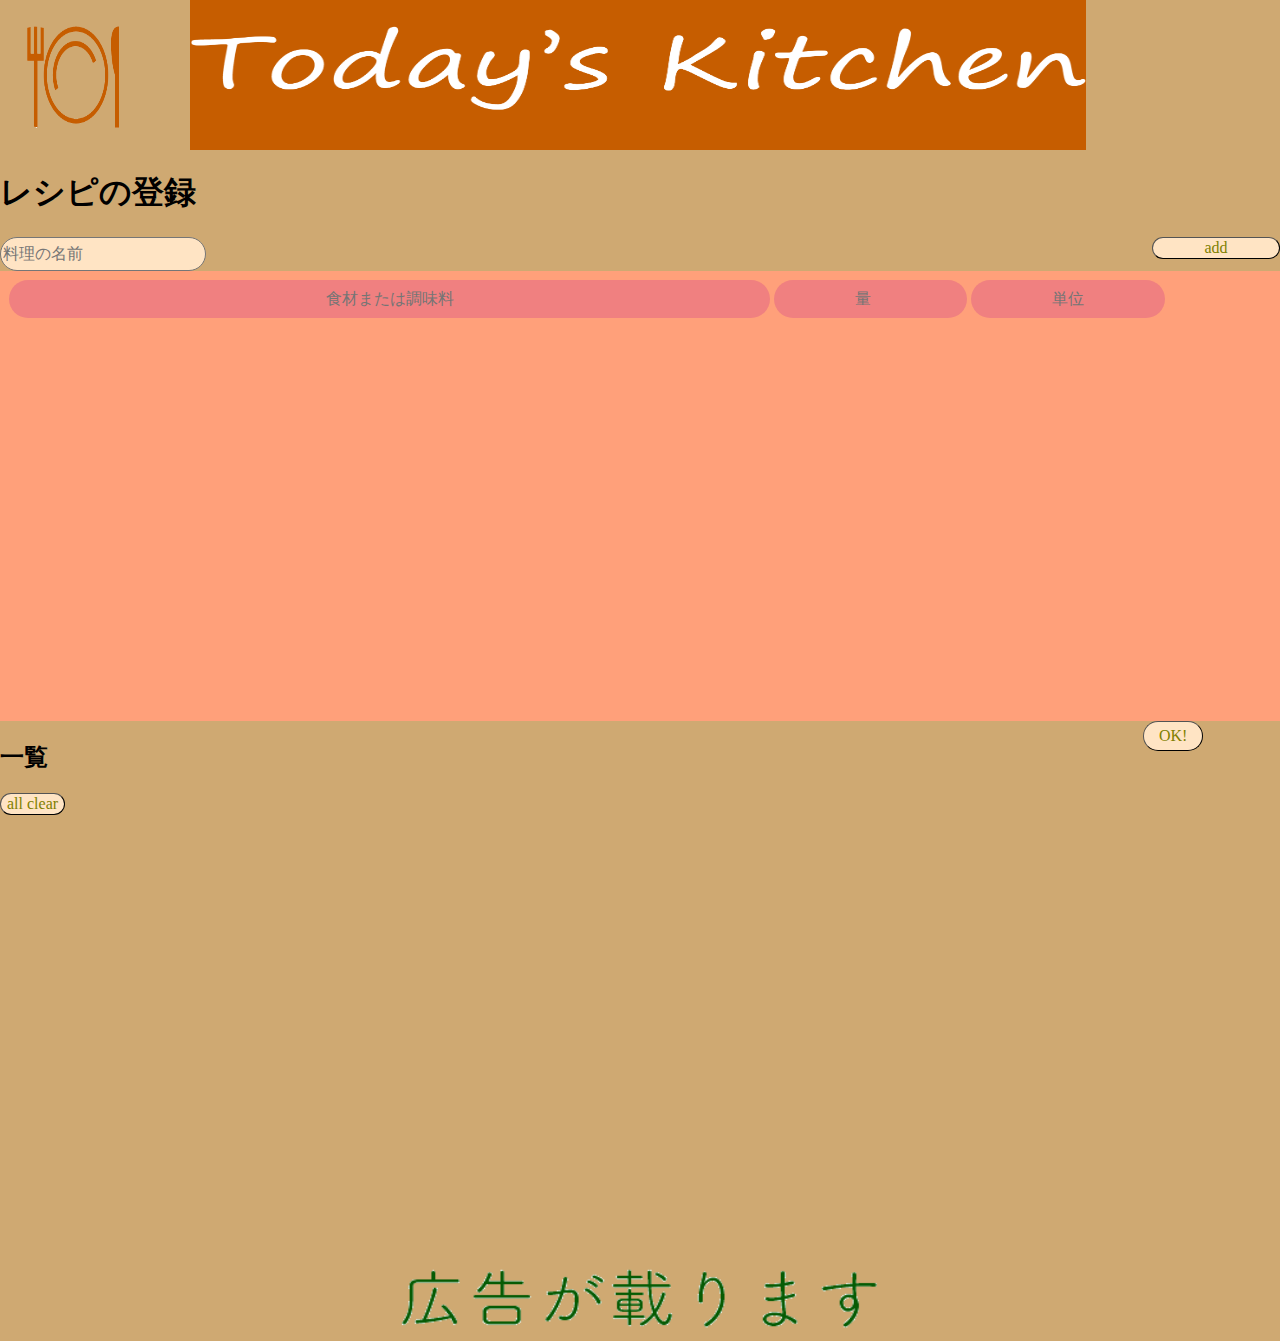
==== append.html @ cba54016 "Update append.html" ====
<!doctype html>
<html>
<head>
    <title>レシピの登録</title>
    <meta charset="UTF-8">
    <link href="stylesmart.css" media="screen and (max-device-width:750px)" rel="stylesheet" type="text/css" content="width=device-width">
    <link href="stylepc.css" media="screen and (min-device-width:751px)" rel="stylesheet" type="text/css" content="width=device-width">
</head>
<body>
    <div id="menuappear" >
        <ul class="popupmenu">
            <li><a href="#"><img src="menuclose.gif" id="close"></a></li><!--メニューをポップアップで閉じるためのボタンの画像-->
            <li><a href="index.html">
                <picture>
                    <source media="(min-width: 751px)" srcset="toppc.gif">
                    <img src="topsmart.gif">
            </picture></a></li>
            <li><a href="#">
                <picture>
                    <source media="(min-width: 751px)" srcset="editmenupc.gif">
                    <img src="editmenusmart.gif">
            </picture></a></li>
            <li><a href="info.html">
                <picture>
                    <source media="(min-width: 751px)" srcset="contactpc.gif">
                    <img src="contactsmart.gif">
            </picture></a></li>
        </ul>
    </div>
        <header>
            <img id="title" src="title.gif"><!--タイトルロゴ画像-->
            <a href="#"><img class="menuimage" src="menuopen.gif" id="popup"></a>
        </header>
<h1>レシピの登録</h1>
<div id="repertry">
    <input type="text" placeholder="料理の名前" id="menuname" value="">
    <input type="button" class="button" id="addbutton" value="add">
    <div id="scroll">
     <div id="add">
        <div class="input">
        <input type="text" placeholder="食材または調味料"  name="a" class="a" value="">
        <input type="number" placeholder="量" name="a" class="a b" value="">
        <input type="text" placeholder="単位" name="a" class="a b" value="">
        </div>
     </div>
    </div>
</div>
    <input type="button" class="button" value="OK!" id="append">
<h2>一覧</h2><input type="button" value="all clear" onclick="localStorage.clear(),location.reload();">
    <div id="insert"></div>
    <!--formのデータを受け取って番号をつけて行ってそれを表形式か羅列形式で表示する。-->
    <footer>
        <picture>
            <source media="(min-width: 751px)" srcset="footerpc.gif">
            <img src="footersmart.gif" id="koukoku">
        </picture><!--広告リンクをつけた画像（看板的に扱い、初期はノート投げ銭に誘導）--></footer>
    <script type="text/javascript" src='kanri.js'>
</script>
<script type="text/javascript" >
    if(0<data.length){
    for(let e =0;e<data.length;e++){
        let res=JSON.parse(data.getItem(e));
            let text1=`<input type='button' value='clear' class='reject' id='number`+e+`' onclick="sakujo(this.id);">
            <div class="repertrytitle">`+res['メニュー名']+`</div>`;
            let text2=""
            for(var test=0;test<res["食材"].length;test++){
                text2+=
                `<div class="ingredients">` +res["食材"][test]+"　"+parseInt(res["量"][test])+res["単位"][test]+ `</div>`};
        document.getElementById("insert").insertAdjacentHTML('beforeend',`<div class="lists">`+text1+text2+`</div>`);
    }}
        document.getElementById("addbutton").onclick = function(){
        document.getElementById("add").insertAdjacentHTML('beforeend',
        `
    <div class="input">
    <input type="text" placeholder="食材または調味料" name="a" class="a" value="">
    <input type="number" placeholder="量" name="a" class="a b" value="">
    <input type="text" placeholder="単位" name="a" class="a b" value="">
    </div>    `);
    }//追加ボタンを押すと項目を追加する
    function sakujo(id){
        let sakujo=parseInt(id.split('number').join(''));
        sakujo=data.removeItem(sakujo);
        location.reload(false);
    }
    
    
    let input={};
    document.getElementById("append").onclick=function(){
        let repertrytitle=document.getElementById('menuname');
        input['メニュー名']=repertrytitle.value
            let array0=[];
            let array1=[];
            let array2=[];
            let newmenu=document.getElementsByName('a');
            newmenu=Array.from(newmenu);
            for(let i=0;i<newmenu.length;i++){
                if(i%3==0){
                    ingredients=newmenu.slice(i)
                    array0.push(ingredients[0].value);
                    array1.push(ingredients[1].value);
                    array2.push(ingredients[2].value);}
                };
            input["食材"]=array0
            input["量"]=array1
            input["単位"]=array2
        data.setItem(data.length++,JSON.stringify(input));
        location.reload();
        }
        
        

        /*登録を押すと各項目を変数に格納して別の関数を呼び出し、一覧のゾーンにｈｔｍｌテキストを書き込む。
        書き込んだ新しいものに独自のkey（漸化）を与えて、ローカルストレージに追加
        逆順let i=newmenu.length - 1;i>=0;i--*/
    //覚えさせた表を消さないようにしといてそれを読んできて別ページに出せるようにしたい
</script>
<!--submitをきっかけにデータを変数に格納していこうとすると書いていたデータがどっかに飛んでいくのでbuttonで処理することにした-->
    <!--からの表をいくつか作ってそこにデータを入れる。入れたらtdを追加する。配列を作って列ごとに格納先ｔ-->
</body>
</html>
---- stylesmart.css ----
html{
    background-color: #cfa972;
    height:100%;
    font-family:Yu Gothic;
}
body{
    margin:0px;
    width:100%;
    height:100%;
}
img{
    width:100%;
    height:100%;
}
#close{
    float:right;
    width:90px;
}
.popupmenu{
    width:320px;
    height:100%;
    margin:0;
    padding:0;
    background-color: #fbc493;
}
    .popupmenu li{
        width:100%;
        height:100px;
        vertical-align: top;
        border-bottom:solid 1px;
    }
    
#menuappear{
    width:320px;
    height:100%;
    display: none;
    position:fixed;
    margin:0;
    padding:0;
}
header{
    width:100%;
    height:90px;
}
.menuimage{
    float:left;
    width:90px;
    margin-right:0;
    margin-left:0;
}
#title{
    width:70vw;
    height:100%;
    background-color: #c65d00;
}
main{
    width:100%;
    height:600px;
}
#search{
    display:flex;
    justify-content:center;
    padding-top:1vw;
}
#search div{
    width:83vw;
    height:5vh;
}
#kanseihin{
    display:flex;
    justify-content:center;
    padding-top:2vw;
    width:100%;
    height:25vh;
}
p{
    display:inline;
}
#recipe{
    width:100%;
    display:flex;
    justify-content:center;
    padding-top:2vw;
    height:50vh;
    background-image: url(background.gif);
    background-size: cover;
    background-repeat: no-repeat;
}
.mainmenu{
    height:40vw;
    width:80%;
}
footer{
    height:70px;
    display:block;
    margin-top:50vh;
}

/*append.html*/
.button {
    display: inline-block;
    position: relative;
    text-decoration: none;
    color: #000;
    transition: .4s;
  }
  .button:hover {
    color:#ff7f7f;
  }
  .button:before, button:after {
    position: absolute;
    top: 0;
    content:'';
    width: 8px;
    height: 100%;
    display: inline-block;
  }
  .button:before {
    border-left: solid 1px #ff7f7f;
    border-top: solid 1px #ff7f7f;
    border-bottom: solid 1px #ff7f7f;
    left: 0;
  }
  .button:after {
    content: '';
    border-top: solid 1px #ff7f7f;
    border-right: solid 1px #ff7f7f;
    border-bottom: solid 1px #ff7f7f;
    right: 0;
  }
#repertry{
    margin:0,auto;
    padding:0,auto;
}
#scroll{
    display:block;
    height:380px;
    overflow-y: scroll;
    border-bottom: 0px;
    text-align: justify;
    background-color: lightsalmon;
}
::-webkit-scrollbar{
    width:0;
}
.input{
    padding:1vh;
}
input{
    border-style: outset;
    border-radius: 5vw;
    border-width: 1px;
    font-family : inherit;
    font-size : 100%;
    background-color: bisque;
    color:olive;
}
.a{
    width:60%;
    height:4vh;
    border-style: hidden;
    background-color: lightcoral;
    text-align: center;
}
.b{
    width:15%;
}
#menuname{
    height:30px;
    border-style: solid;
}
#addbutton{
    width:10%;
    display:block;
    float:right;
}
#append{
    float:right;
    margin-right:6vw;
    height:30px;
    width:60px;
}
#insert{
    width:100%;
    height: 50vh;
    overflow: visible;
}
.lists{
    float:left;
    width:33%;
    height:50%;
    overflow: auto;
}
.repertrytitle{
    font-size: 3vh;
    border-bottom-style: solid;
    border-bottom-color: lightslategray;
    text-align: center;
    word-break: break-all;
}
.ingredients{
    height:1vh;
    font-size: 2vh;
}
---- stylepc.css ----
html{
    background-color: #cfa972;
    height:100%;
}
body{
    margin:0px;
    height:100%;
    -webkit-text-size-adjust: 100%;
}
img{
    width:100%;
    height:100%;
}
#close{
    float:right;
    width:10vw;
}
.popupmenu{
    width:800px;
    height:100%;
    margin:0;
    padding:0;
    background-color: #fbc493;
}
    .popupmenu li{
        width:100%;
        height:12vh;
        vertical-align: top;
        border-bottom:solid 1px;
    }
    
#menuappear{
    width:800px;
    height:100%;
    display: none;
    position:fixed;
    margin:0;
    padding:0;
}
header{
    width:1500px;
    margin-left:auto;
    margin-right:auto;
    height:150px;
}
.menuimage{
    float:left;
    width:100px;
    margin-right:5vw;
    margin-left:2vw;
}


#title{
    width:70vw;
    height:100%;
    background-color: #c65d00;
    margin-left: auto;
}
main{
    width:100%;
    height:700px;
}
#search{
    display:flex;
    justify-content:center;
    padding-top:1vw;
}
#search div{
    width:83vw;
    height:5vh;
}
#kanseihin{
    display:flex;
    justify-content:center;
    padding-top:2vw;
    width:100%;
    height:25vh;
}
p{
    display:inline;
}
#recipe{
    width:100%;
    display:flex;
    justify-content:center;
    padding-top:2vw;
    height:50vh;
    background-image: url(background.gif);
    background-size: cover;
    background-repeat: no-repeat;
}
.mainmenu{
    height:40vw;
    width:80%;
}
footer{
    height:8vh;
    position: bottom;
    bottom: 0;
    text-align: justify;
}

/*append.html*/
#repertry{
    margin:0,auto;
    padding:0,auto;
}
#scroll{
    display:block;
    height:50vh;
    overflow-y: scroll;
    border-bottom: 0px;
    text-align: justify;
    background-color: lightsalmon;
}
::-webkit-scrollbar{
    width:0;
}
.input{
    padding:1vh;
}
input{
    border-style: outset;
    border-radius: 5vw;
    border-width: 1px;
    font-family : inherit;
    font-size : 100%;
    background-color: bisque;
    color:olive;
}
.a{
    width:60%;
    height:4vh;
    border-style: hidden;
    background-color: lightcoral;
    text-align: center;
}
.b{
    width:15%;
}
#menuname{
    height:30px;
    border-style: solid;
}
#addbutton{
    width:10%;
    display:block;
    float:right;
}
#append{
    float:right;
    margin-right:6vw;
    height:30px;
    width:60px;
}
#insert{
    width:100%;
    height: 50vh;
    overflow: scroll;
}
.lists{
    float:left;
    width:33%;
    height:50%;
    overflow: auto;
}
.repertrytitle{
    height:6vh;
    font-size: 5vh;
    border-bottom-style: solid;
    border-bottom-color: lightslategray;
    text-align: center;
    word-break: break-all;
}
.ingredients{
    font-size: 3vh;
    overflow: scroll;
}
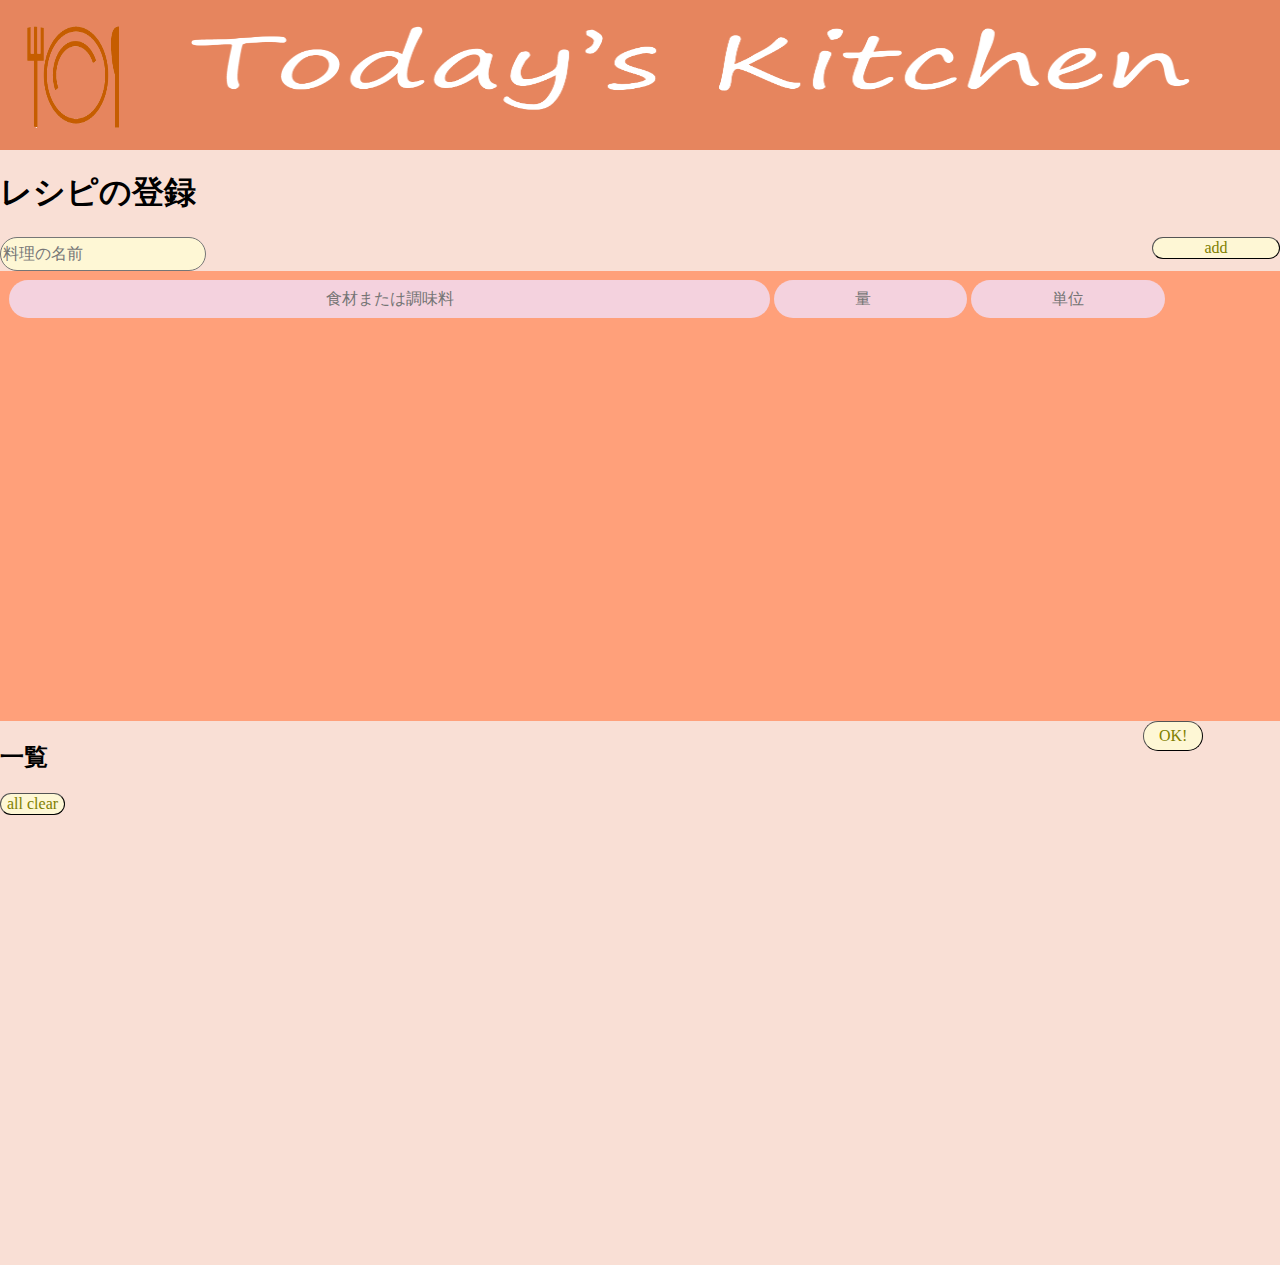
==== commit 3e2c3b73: "Update append.html" ====
--- a/append.html
+++ b/append.html
@@ -3,8 +3,8 @@
 <head>
     <title>レシピの登録</title>
     <meta charset="UTF-8">
-    <link href="stylesmart.css" media="screen and (max-device-width:750px)" rel="stylesheet" type="text/css" content="width=device-width">
-    <link href="stylepc.css" media="screen and (min-device-width:751px)" rel="stylesheet" type="text/css" content="width=device-width">
+    <link href="stylesmart.css" media="screen and (max-device-width:750px)" rel="stylesheet" type="text/css" content="width=device-width,initial-scale=1.0,minimum-scale=1.0,maximum-scale=1.0,user-scalable=no" >
+    <link href="stylepc.css" media="screen and (min-device-width:751px)" rel="stylesheet" type="text/css" content="width=device-width,initial-scale=1.0,minimum-scale=1.0,maximum-scale=1.0,user-scalable=no" >
 </head>
 <body>
     <div id="menuappear" >
@@ -49,25 +49,27 @@
 <h2>一覧</h2><input type="button" value="all clear" onclick="localStorage.clear(),location.reload();">
     <div id="insert"></div>
     <!--formのデータを受け取って番号をつけて行ってそれを表形式か羅列形式で表示する。-->
-    <footer>
-        <picture>
-            <source media="(min-width: 751px)" srcset="footerpc.gif">
-            <img src="footersmart.gif" id="koukoku">
-        </picture><!--広告リンクをつけた画像（看板的に扱い、初期はノート投げ銭に誘導）--></footer>
+ 
     <script type="text/javascript" src='kanri.js'>
 </script>
 <script type="text/javascript" >
     if(0<data.length){
-    for(let e =0;e<data.length;e++){
+    let m=Object.keys(data)
+    console.log(m)
+    let max=Math.max.apply(null,m)
+    for(let e =0;e<max+1;e++){
         let res=JSON.parse(data.getItem(e));
+        if(res==null){continue;}
             let text1=`<input type='button' value='clear' class='reject' id='number`+e+`' onclick="sakujo(this.id);">
             <div class="repertrytitle">`+res['メニュー名']+`</div>`;
             let text2=""
             for(var test=0;test<res["食材"].length;test++){
+                let nom =parseInt(res["量"][test])
+                if(Number.isNaN(parseInt(res["量"][test]))){nom="　"}
                 text2+=
-                `<div class="ingredients">` +res["食材"][test]+"　"+parseInt(res["量"][test])+res["単位"][test]+ `</div>`};
+                `<div class="ingredients">` +res["食材"][test]+"　"+nom+res["単位"][test]+ `</div>`};
         document.getElementById("insert").insertAdjacentHTML('beforeend',`<div class="lists">`+text1+text2+`</div>`);
-    }}
+    } }
         document.getElementById("addbutton").onclick = function(){
         document.getElementById("add").insertAdjacentHTML('beforeend',
         `
--- a/stylesmart.css
+++ b/stylesmart.css
@@ -189,16 +189,18 @@
     float:left;
     width:33%;
     height:50%;
-    overflow: auto;
+    overflow: scroll;
 }
 .repertrytitle{
-    font-size: 3vh;
+    height:5vh;
+    font-size: 4vh;
     border-bottom-style: solid;
     border-bottom-color: lightslategray;
     text-align: center;
     word-break: break-all;
 }
 .ingredients{
-    height:1vh;
+    display:block;
     font-size: 2vh;
-}
+    overflow: scroll;
+}
--- a/stylepc.css
+++ b/stylepc.css
@@ -1,5 +1,5 @@
 html{
-    background-color: #cfa972;
+    background-color:rgb(249, 223, 213);
     height:100%;
 }
 body{
@@ -16,11 +16,11 @@
     width:10vw;
 }
 .popupmenu{
-    width:800px;
+    width:77vw;
     height:100%;
     margin:0;
     padding:0;
-    background-color: #fbc493;
+    background-color:rgb(243, 192, 171);
 }
     .popupmenu li{
         width:100%;
@@ -30,7 +30,7 @@
     }
     
 #menuappear{
-    width:800px;
+    width:77vw;
     height:100%;
     display: none;
     position:fixed;
@@ -42,6 +42,7 @@
     margin-left:auto;
     margin-right:auto;
     height:150px;
+    background-color:rgb(230, 133, 94);
 }
 .menuimage{
     float:left;
@@ -52,13 +53,11 @@
 
 
 #title{
-    width:70vw;
+    width:1000px;
     height:100%;
-    background-color: #c65d00;
-    margin-left: auto;
 }
 main{
-    width:100%;
+    width:1500px;
     height:700px;
 }
 #search{
@@ -80,15 +79,16 @@
 p{
     display:inline;
 }
+#inp{
+    margin-left:20vw;
+}
 #recipe{
     width:100%;
     display:flex;
     justify-content:center;
     padding-top:2vw;
     height:50vh;
-    background-image: url(background.gif);
-    background-size: cover;
-    background-repeat: no-repeat;
+    background-color:rgb(249, 223, 213);
 }
 .mainmenu{
     height:40vw;
@@ -96,9 +96,12 @@
 }
 footer{
     height:8vh;
-    position: bottom;
-    bottom: 0;
+}
+#koukoku{
     text-align: justify;
+    display:flex;
+    background-image: url();
+
 }
 
 /*append.html*/
@@ -126,14 +129,14 @@
     border-width: 1px;
     font-family : inherit;
     font-size : 100%;
-    background-color: bisque;
+    background-color: rgb(254, 247, 213);
     color:olive;
 }
 .a{
     width:60%;
     height:4vh;
     border-style: hidden;
-    background-color: lightcoral;
+    background-color: rgb(244, 210, 222);
     text-align: center;
 }
 .b{
@@ -157,7 +160,7 @@
 #insert{
     width:100%;
     height: 50vh;
-    overflow: scroll;
+    overflow: visible;
 }
 .lists{
     float:left;
@@ -169,11 +172,13 @@
     height:6vh;
     font-size: 5vh;
     border-bottom-style: solid;
-    border-bottom-color: lightslategray;
+    border-bottom-color: rgb(191, 30, 86);
     text-align: center;
-    word-break: break-all;
 }
 .ingredients{
+    display: block;
+    height:4vh;
     font-size: 3vh;
-    overflow: scroll;
-}+    display:inline-block;
+    margin:1px,3px;
+}
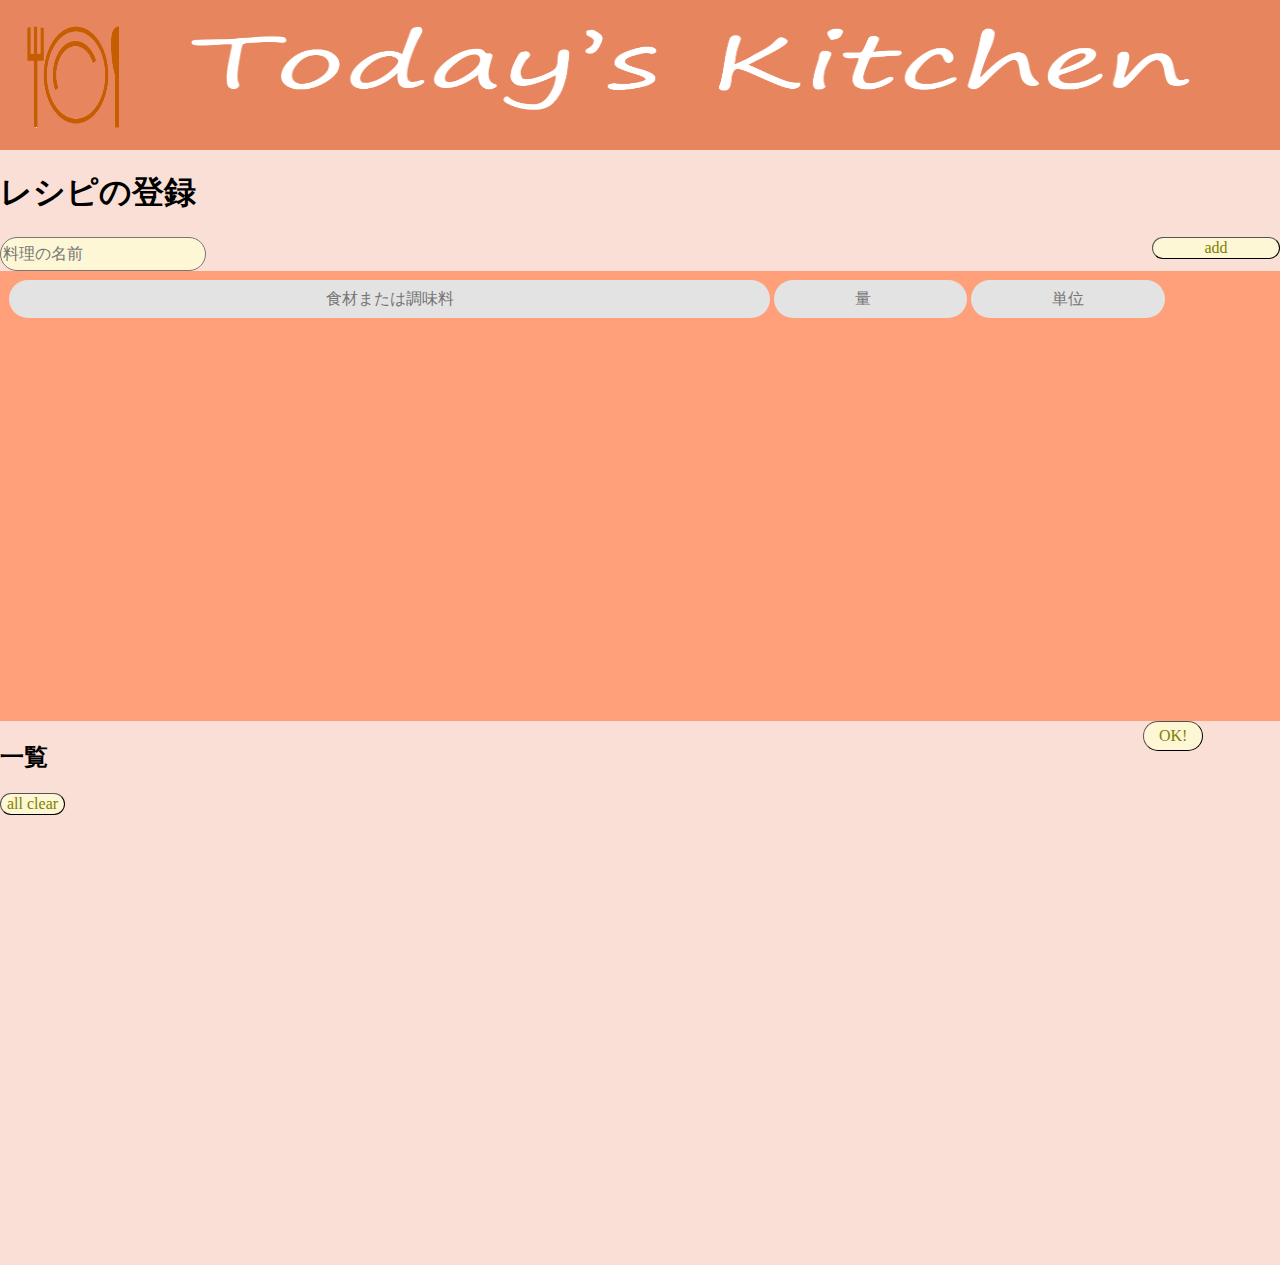
==== commit 9b76aaf6: "Update append.html" ====
--- a/append.html
+++ b/append.html
@@ -3,8 +3,8 @@
 <head>
     <title>レシピの登録</title>
     <meta charset="UTF-8">
-    <link href="stylesmart.css" media="screen and (max-device-width:750px)" rel="stylesheet" type="text/css" content="width=device-width,initial-scale=1.0,minimum-scale=1.0,maximum-scale=1.0,user-scalable=no" >
-    <link href="stylepc.css" media="screen and (min-device-width:751px)" rel="stylesheet" type="text/css" content="width=device-width,initial-scale=1.0,minimum-scale=1.0,maximum-scale=1.0,user-scalable=no" >
+    <link href="stylesmart.css" media="(max-width:750px)" rel="stylesheet" type="text/css">
+    <link href="stylepc.css" media="(min-width:751px)" rel="stylesheet" type="text/css">
 </head>
 <body>
     <div id="menuappear" >
--- a/stylepc.css
+++ b/stylepc.css
@@ -136,7 +136,7 @@
     width:60%;
     height:4vh;
     border-style: hidden;
-    background-color: rgb(244, 210, 222);
+    background-color: rgb(227, 227, 227);
     text-align: center;
 }
 .b{
